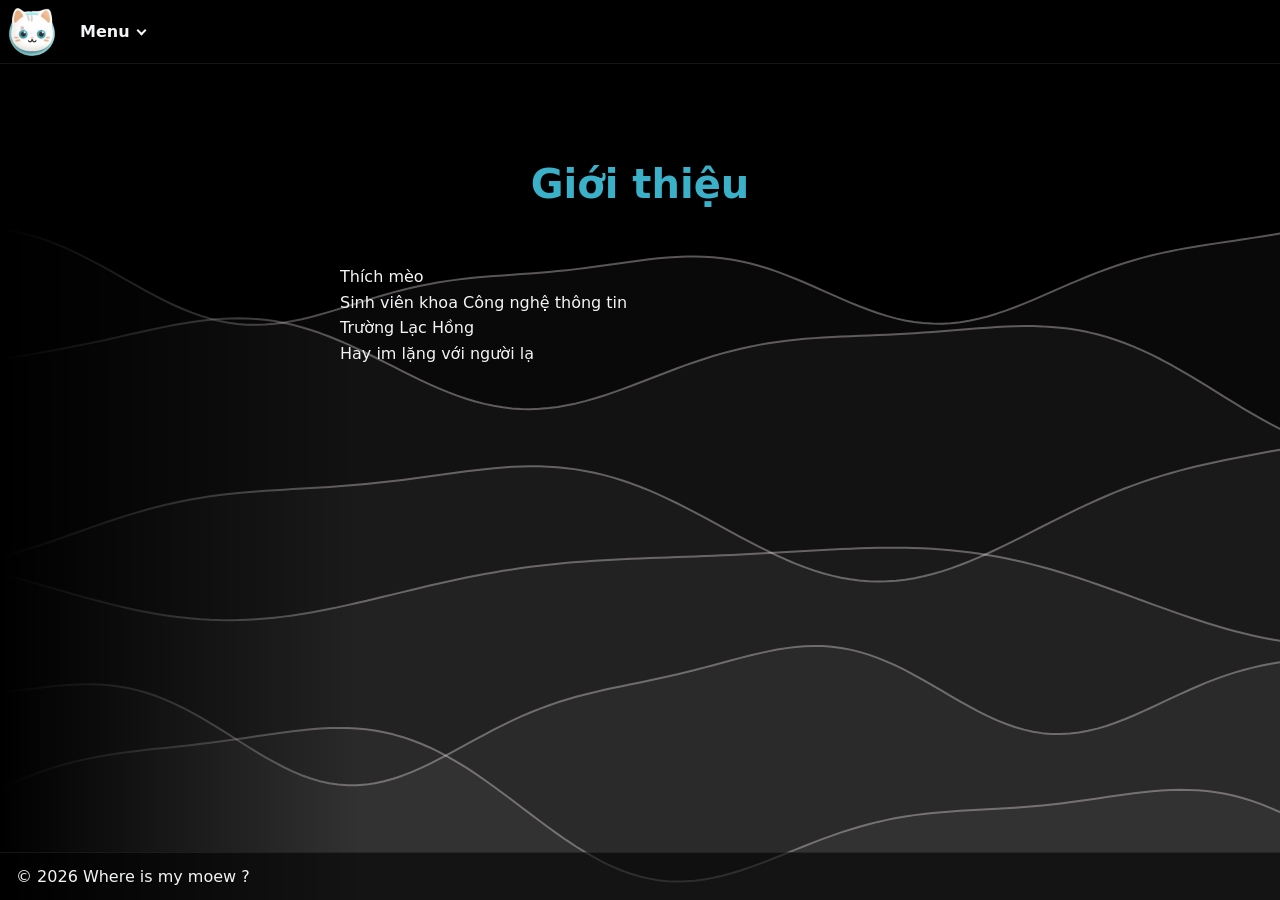
==== gioi-thieu (1).html @ 3e491cd6 "Add files via upload" ====
<!DOCTYPE html>
<html lang="vi">
<head>
  <meta charset="UTF-8">
  <meta name="viewport" content="width=device-width, initial-scale=1.0">
  <title>Giới thiệu | Trần Kiến Quốc</title>
  <meta name="description" content="Thích mèo. Sinh viên LHU ngành CNTT.">
  <meta name="theme-color" content="#000000">
  <meta name="color-scheme" content="dark">
  <meta property="og:type" content="website">
  <meta property="og:title" content="Giới thiệu | Trần Kiến Quốc">
  <meta property="og:description" content="Thích mèo. Sinh viên LHU ngành CNTT.">
  <meta property="og:image" content="logo.png">
  <link rel="icon" href="favicon.ico" sizes="32x32">
  <link rel="icon" href="logo.png" type="image/png">
  <link rel="apple-touch-icon" href="logo.png">
  <link rel="preload" href="logo.png" as="image">
  <link rel="stylesheet" href="style.css">
  <script src="effects.js" defer></script>
  <script src="menu.js" defer></script>
</head>
<body>
  <canvas id="bg" aria-hidden="true"></canvas>
  <canvas id="fx" aria-hidden="true"></canvas>

  <header class="site-header">
    <div class="header-inner">
      <a href="./" class="logo" aria-label="Trang chủ">
        <img src="logo.png" alt="Logo mèo" width="48" height="48" fetchpriority="high" decoding="async">
      </a>

      <nav class="menu" aria-label="Menu chính">
        <button class="menu-btn" type="button" aria-expanded="false" aria-controls="menu-panel">Menu</button>
        <ul class="menu-panel" id="menu-panel">
          <li><a href="gioi-thieu.html" aria-current="page">Giới thiệu</a></li>
          <li><a href="thu-vien-meo.html">Thư viện mèo</a></li>
          <li><a href="lien-he.html">Liên hệ</a></li>
        </ul>
      </nav>
    </div>
  </header>

  <main>
    <section class="hero hero-compact">
      <div class="container">
        <h1>Giới thiệu</h1>
      </div>
    </section>

    <section class="info">
      <ul class="dash-list">
        <li>Thích mèo</li>
        <li>Sinh viên khoa Công nghệ thông tin</li>
        <li>Trường Lạc Hồng</li>
        <li>Hay im lặng với người lạ</li>
      </ul>
    </section>
  </main>

  <footer class="site-footer">
    <p>&copy; 2026 Where is my moew ?</p>
  </footer>
</body>
</html>
---- style.css ----
*,
*::before,
*::after {
  margin: 0;
  padding: 0;
  box-sizing: border-box;
}

:root {
  color-scheme: dark;
  --color-primary: #3bb0c9;
  --color-text: #f3f4f6;
  --color-bg: #000;
  --color-line: rgba(255, 255, 255, 0.08);
  --header-h: 64px;
  --footer-h: 48px;
}

html {
  background: var(--color-bg);
}

body {
  min-height: 100vh;
  min-height: 100svh;
  padding-top: var(--header-h);
  padding-bottom: var(--footer-h);
  font-family: system-ui, -apple-system, "Segoe UI", Roboto, sans-serif;
  color: var(--color-text);
  background: var(--color-bg);
  line-height: 1.6;
  -webkit-font-smoothing: antialiased;
}

a {
  color: inherit;
  text-decoration: none;
}

ul {
  list-style: none;
}

#bg,
#fx {
  position: fixed;
  top: 0;
  left: 0;
  width: 100%;
  height: 100%;
  pointer-events: none;
}

#bg {
  z-index: 0;
}

#fx {
  z-index: 100;
}

.container {
  width: 100%;
  max-width: 1100px;
  margin: 0 auto;
  padding: 0 20px;
}

.site-header {
  position: fixed;
  top: 0;
  left: 0;
  right: 0;
  z-index: 10;
  height: var(--header-h);
  background: rgba(0, 0, 0, 0.6);
  border-bottom: 1px solid var(--color-line);
}

.header-inner {
  display: flex;
  align-items: center;
  gap: 8px;
  height: 100%;
  padding-left: 8px;
}

.logo {
  display: block;
  line-height: 0;
}

.logo img {
  display: block;
  width: 48px;
  height: 48px;
}

.menu {
  height: 100%;
}

.menu-btn {
  display: flex;
  align-items: center;
  gap: 8px;
  height: 100%;
  padding: 0 16px;
  font: inherit;
  font-weight: 600;
  color: inherit;
  background: none;
  border: 0;
}

.menu-btn::after {
  content: "";
  width: 7px;
  height: 7px;
  margin-top: -3px;
  border-right: 2px solid currentColor;
  border-bottom: 2px solid currentColor;
  transform: rotate(45deg);
  transition: transform 0.2s;
}

.menu:hover .menu-btn,
.menu:focus-within .menu-btn,
.menu.open .menu-btn {
  color: var(--color-primary);
}

.menu:hover .menu-btn::after,
.menu:focus-within .menu-btn::after,
.menu.open .menu-btn::after {
  margin-top: 3px;
  transform: rotate(225deg);
}

.menu-panel {
  position: absolute;
  top: 100%;
  left: 0;
  right: 0;
  display: flex;
  flex-wrap: wrap;
  justify-content: center;
  gap: 4px;
  padding: 6px 8px;
  background: rgba(0, 0, 0, 0.85);
  border-bottom: 1px solid var(--color-line);
  opacity: 0;
  visibility: hidden;
  transform: translateY(-6px);
  transition: opacity 0.2s, transform 0.2s, visibility 0s 0.2s;
}

.menu:hover .menu-panel,
.menu:focus-within .menu-panel,
.menu.open .menu-panel {
  opacity: 1;
  visibility: visible;
  transform: translateY(0);
  transition-delay: 0s;
}

.menu-panel a {
  display: block;
  padding: 10px 20px;
  border-radius: 8px;
  transition: color 0.15s, background 0.15s;
}

.menu-panel a:hover,
.menu-panel a:focus-visible {
  color: var(--color-primary);
  background: rgba(255, 255, 255, 0.06);
  outline: none;
}

main {
  position: relative;
  z-index: 1;
}

.hero {
  padding: 88px 0;
  text-align: center;
}

.hero h1 {
  margin-bottom: 16px;
  font-size: 2.5rem;
  color: var(--color-primary);
  text-wrap: balance;
}

.hero p {
  font-size: 1.125rem;
}

.site-footer {
  position: fixed;
  left: 0;
  right: 0;
  bottom: 0;
  z-index: 10;
  display: flex;
  align-items: center;
  height: var(--footer-h);
  padding-left: 16px;
  text-align: left;
  background: rgba(0, 0, 0, 0.6);
  border-top: 1px solid var(--color-line);
}

@media (max-width: 600px) {
  .hero {
    padding: 64px 0;
  }

  .hero h1 {
    font-size: 1.75rem;
  }

  .menu-panel a {
    padding: 10px 14px;
  }
}

.menu-panel a[aria-current="page"] {
  color: var(--color-primary);
}

.hero-compact {
  padding-bottom: 32px;
}

.info {
  position: relative;
  z-index: 1;
  width: 100%;
  max-width: 640px;
  margin: 0 auto;
  padding: 0 20px 40px;
}

.info-list {
  display: grid;
  gap: 12px;
}

.info-list li {
  padding: 14px 18px;
  background: rgba(12, 12, 12, 0.75);
  border: 1px solid rgba(255, 255, 255, 0.12);
  border-radius: 12px;
}

.info-list .label {
  display: block;
  font-size: 0.85rem;
  color: rgba(243, 244, 246, 0.6);
}

.info-list a {
  color: var(--color-primary);
  word-break: break-all;
}

.info-list a:hover {
  text-decoration: underline;
}
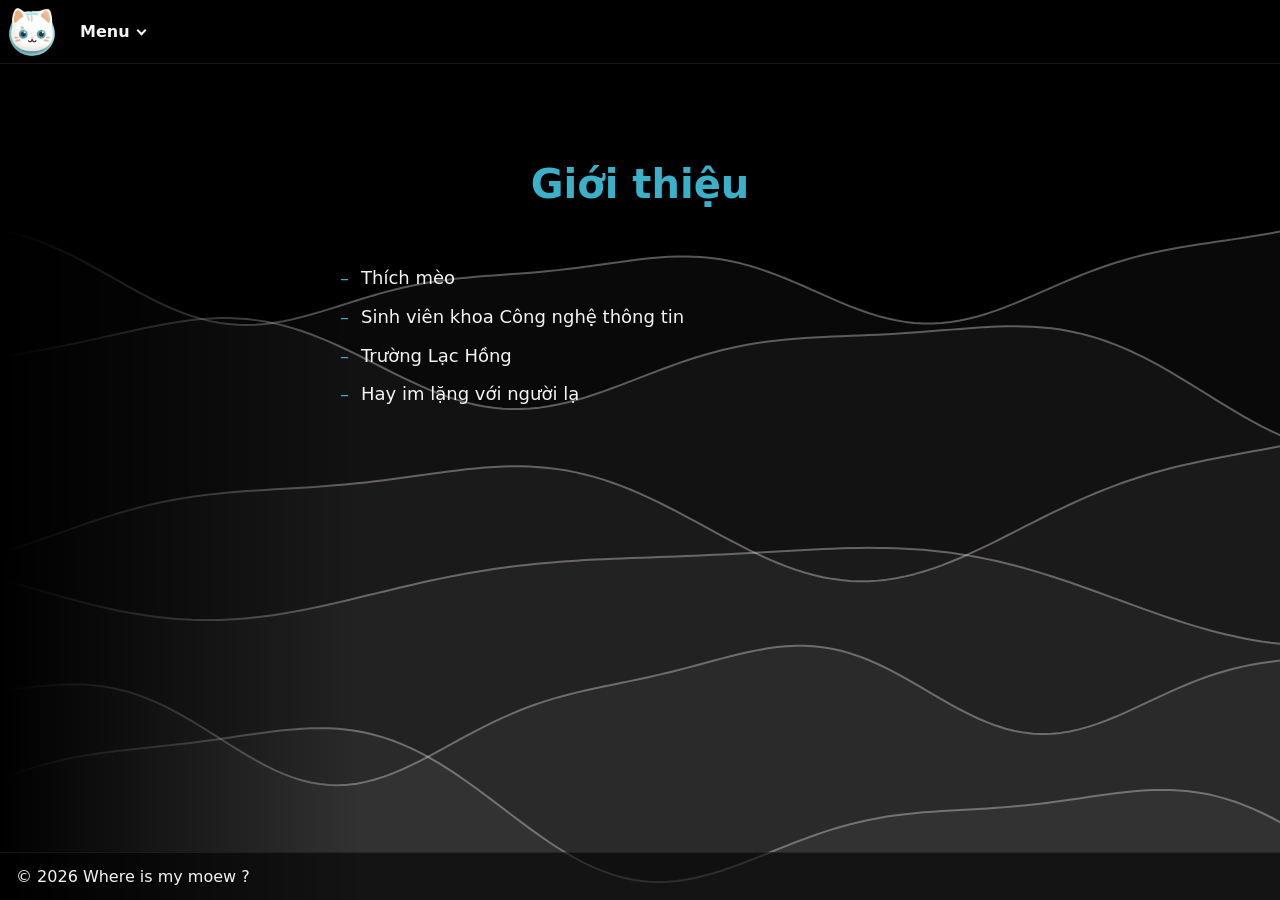
==== commit b399abf2: "Add files via upload" ====
--- a/gioi-thieu (1).html
+++ b/gioi-thieu (1).html
@@ -15,9 +15,9 @@
   <link rel="icon" href="logo.png" type="image/png">
   <link rel="apple-touch-icon" href="logo.png">
   <link rel="preload" href="logo.png" as="image">
-  <link rel="stylesheet" href="style.css">
-  <script src="effects.js" defer></script>
-  <script src="menu.js" defer></script>
+  <link rel="stylesheet" href="style.css?v=3">
+  <script src="effects.js?v=3" defer></script>
+  <script src="menu.js?v=3" defer></script>
 </head>
 <body>
   <canvas id="bg" aria-hidden="true"></canvas>
@@ -32,6 +32,7 @@
       <nav class="menu" aria-label="Menu chính">
         <button class="menu-btn" type="button" aria-expanded="false" aria-controls="menu-panel">Menu</button>
         <ul class="menu-panel" id="menu-panel">
+          <li><a href="https://moewdauroi.id.vn/">Trang chủ</a></li>
           <li><a href="gioi-thieu.html" aria-current="page">Giới thiệu</a></li>
           <li><a href="thu-vien-meo.html">Thư viện mèo</a></li>
           <li><a href="lien-he.html">Liên hệ</a></li>
--- a/style.css
+++ b/style.css
@@ -97,6 +97,7 @@
 }
 
 .menu {
+  position: relative;
   height: 100%;
 }
 
@@ -125,13 +126,13 @@
 }
 
 .menu:hover .menu-btn,
-.menu:focus-within .menu-btn,
+.menu:has(:focus-visible) .menu-btn,
 .menu.open .menu-btn {
   color: var(--color-primary);
 }
 
 .menu:hover .menu-btn::after,
-.menu:focus-within .menu-btn::after,
+.menu:has(:focus-visible) .menu-btn::after,
 .menu.open .menu-btn::after {
   margin-top: 3px;
   transform: rotate(225deg);
@@ -141,14 +142,15 @@
   position: absolute;
   top: 100%;
   left: 0;
-  right: 0;
-  display: flex;
-  flex-wrap: wrap;
-  justify-content: center;
-  gap: 4px;
-  padding: 6px 8px;
+  display: flex;
+  flex-direction: column;
+  gap: 2px;
+  min-width: 200px;
+  padding: 6px;
   background: rgba(0, 0, 0, 0.85);
-  border-bottom: 1px solid var(--color-line);
+  border: 1px solid var(--color-line);
+  border-top: 0;
+  border-radius: 0 0 12px 12px;
   opacity: 0;
   visibility: hidden;
   transform: translateY(-6px);
@@ -156,7 +158,7 @@
 }
 
 .menu:hover .menu-panel,
-.menu:focus-within .menu-panel,
+.menu:has(:focus-visible) .menu-panel,
 .menu.open .menu-panel {
   opacity: 1;
   visibility: visible;
@@ -166,7 +168,8 @@
 
 .menu-panel a {
   display: block;
-  padding: 10px 20px;
+  padding: 10px 16px;
+  white-space: nowrap;
   border-radius: 8px;
   transition: color 0.15s, background 0.15s;
 }
@@ -271,3 +274,19 @@
 .info-list a:hover {
   text-decoration: underline;
 }
+
+.dash-list {
+  display: grid;
+  gap: 10px;
+  font-size: 1.125rem;
+}
+
+.dash-list li {
+  display: flex;
+  gap: 12px;
+}
+
+.dash-list li::before {
+  content: "\2013";
+  color: var(--color-primary);
+}
